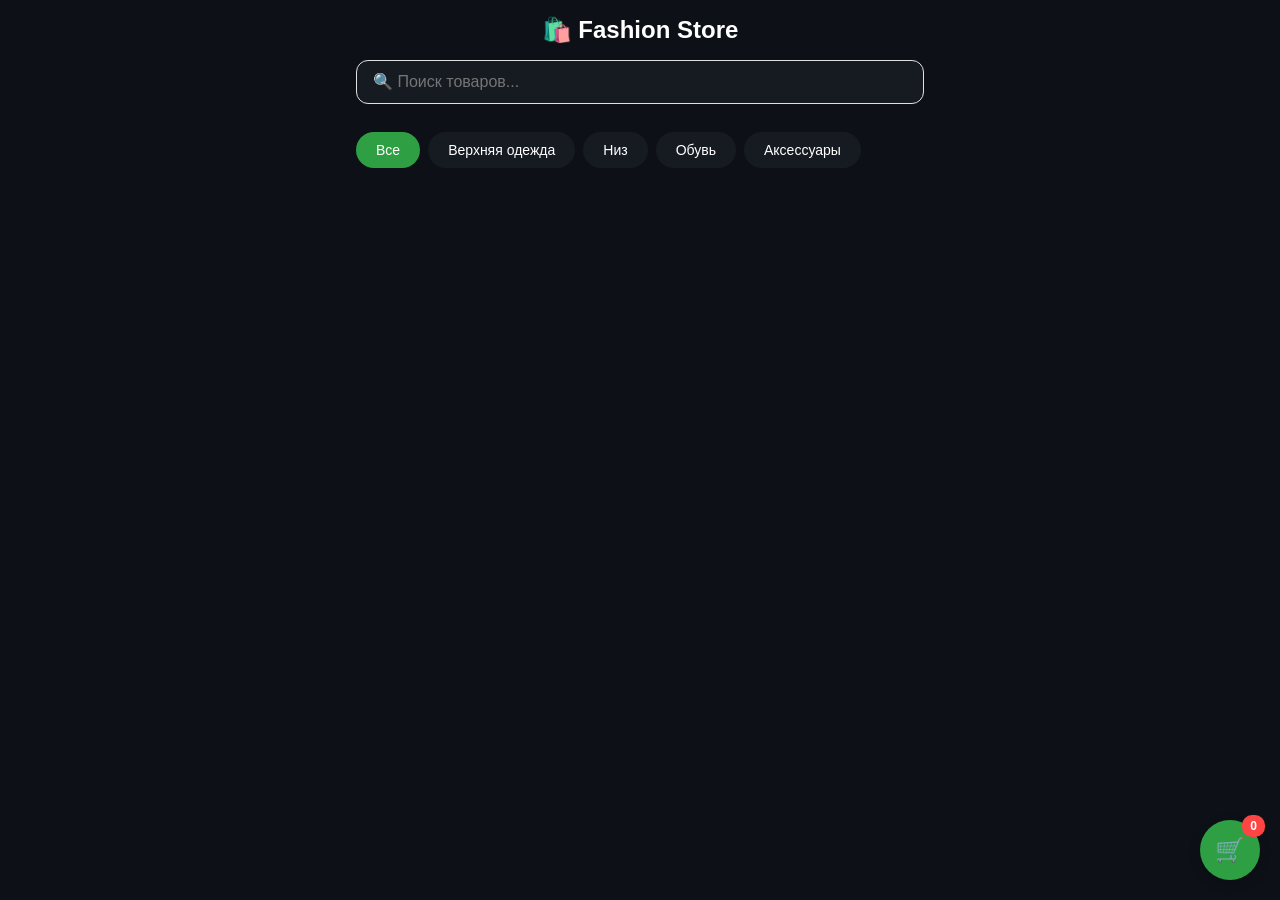
==== index.html @ 1e915738 "Add files via upload" ====
<!DOCTYPE html>
<html lang="ru">
<head>
    <meta charset="UTF-8">
    <meta name="viewport" content="width=device-width, initial-scale=1.0, maximum-scale=1.0, user-scalable=no">
    <title>Fashion Store</title>
    <script src="https://telegram.org/js/telegram-web-app.js"></script>
    <link rel="stylesheet" href="style.css?v=2">
</head>
<body>
    <div class="container">
        <!-- Шапка -->
        <header class="header">
            <h1>🛍️ Fashion Store</h1>
            <div class="search-box">
                <input type="text" id="searchInput" placeholder="🔍 Поиск товаров...">
            </div>
        </header>

        <!-- Категории -->
        <nav class="categories">
            <button class="category-btn active" data-category="all">Все</button>
            <button class="category-btn" data-category="tops">Верхняя одежда</button>
            <button class="category-btn" data-category="bottoms">Низ</button>
            <button class="category-btn" data-category="shoes">Обувь</button>
            <button class="category-btn" data-category="accessories">Аксессуары</button>
        </nav>

        <!-- Сетка товаров -->
        <main class="products-grid" id="productsGrid"></main>

        <!-- Корзина (плавающая кнопка) -->
        <div class="cart-float" id="cartFloat" onclick="showCart()">
            🛒 <span id="cartCount">0</span>
        </div>
    </div>

    <!-- Модальное окно товара -->
    <div class="modal" id="productModal">
        <div class="modal-content">
            <span class="close" onclick="closeModal()">&times;</span>
            <img src="" alt="" id="modalImage" class="modal-image">
            <h2 id="modalTitle"></h2>
            <p class="modal-price" id="modalPrice"></p>
            <p class="modal-description" id="modalDescription"></p>
            <div class="size-selector">
                <span>Размер:</span>
                <div class="sizes" id="sizeSelector"></div>
            </div>
            <button class="add-to-cart-btn" onclick="addToCart()">В корзину</button>
        </div>
    </div>

    <!-- Модальное окно корзины -->
    <div class="modal" id="cartModal">
        <div class="modal-content cart-content">
            <span class="close" onclick="closeCart()">&times;</span>
            <h2>🛒 Корзина</h2>
            <div id="cartItems"></div>
            <div class="cart-total">
                <strong>Итого: <span id="cartTotal">0</span> ₽</strong>
            </div>
            <button class="checkout-btn" onclick="checkout()">Оформить заказ</button>
        </div>
    </div>

    <script src="app.js"></script>
</body>
</html>
---- style.css ----
* {
    margin: 0;
    padding: 0;
    box-sizing: border-box;
}

:root {
    --tg-theme-bg-color: #0d1117;
    --tg-theme-text-color: #ffffff;
    --tg-theme-button-color: #2ea043;
    --tg-theme-button-text-color: #ffffff;
    --tg-theme-secondary-bg-color: #161b22;
}

body {
    font-family: -apple-system, BlinkMacSystemFont, 'Segoe UI', Roboto, Helvetica, Arial, sans-serif;
    background-color: var(--tg-theme-bg-color);
    color: var(--tg-theme-text-color);
    padding-bottom: 80px;
}

.container {
    max-width: 600px;
    margin: 0 auto;
    padding: 16px;
}

/* Шапка */
.header {
    text-align: center;
    margin-bottom: 20px;
}

.header h1 {
    font-size: 24px;
    margin-bottom: 16px;
    color: var(--tg-theme-text-color);
}

.search-box input {
    width: 100%;
    padding: 12px 16px;
    border: 1px solid #e0e0e0;
    border-radius: 12px;
    font-size: 16px;
    background-color: var(--tg-theme-secondary-bg-color);
    color: var(--tg-theme-text-color);
    outline: none;
}

.search-box input:focus {
    border-color: var(--tg-theme-button-color);
}

/* Категории */
.categories {
    display: flex;
    gap: 8px;
    overflow-x: auto;
    padding: 8px 0;
    margin-bottom: 20px;
    scrollbar-width: none;
}

.categories::-webkit-scrollbar {
    display: none;
}

.category-btn {
    padding: 10px 20px;
    border: none;
    border-radius: 20px;
    background-color: var(--tg-theme-secondary-bg-color);
    color: var(--tg-theme-text-color);
    font-size: 14px;
    white-space: nowrap;
    cursor: pointer;
    transition: all 0.3s;
}

.category-btn.active {
    background-color: var(--tg-theme-button-color);
    color: var(--tg-theme-button-text-color);
}

/* Сетка товаров */
.products-grid {
    display: grid;
    grid-template-columns: repeat(2, 1fr);
    gap: 12px;
}

.product-card {
    background-color: var(--tg-theme-secondary-bg-color);
    border-radius: 12px;
    overflow: hidden;
    cursor: pointer;
    transition: transform 0.2s;
}

.product-card:active {
    transform: scale(0.98);
}

.product-image {
    width: 100%;
    height: 180px;
    object-fit: cover;
    background-color: #e0e0e0;
}

.product-info {
    padding: 12px;
}

.product-title {
    font-size: 14px;
    font-weight: 600;
    margin-bottom: 8px;
    color: var(--tg-theme-text-color);
}

.product-price {
    font-size: 16px;
    font-weight: 700;
    color: var(--tg-theme-button-color);
}

/* Плавающая кнопка корзины */
.cart-float {
    position: fixed;
    bottom: 20px;
    right: 20px;
    background-color: var(--tg-theme-button-color);
    color: var(--tg-theme-button-text-color);
    width: 60px;
    height: 60px;
    border-radius: 50%;
    display: flex;
    align-items: center;
    justify-content: center;
    font-size: 24px;
    box-shadow: 0 4px 12px rgba(0, 0, 0, 0.2);
    cursor: pointer;
    z-index: 100;
}

.cart-float span {
    position: absolute;
    top: -5px;
    right: -5px;
    background-color: #ff4444;
    color: white;
    font-size: 12px;
    font-weight: bold;
    padding: 4px 8px;
    border-radius: 10px;
}

/* Модальные окна */
.modal {
    display: none;
    position: fixed;
    z-index: 1000;
    left: 0;
    top: 0;
    width: 100%;
    height: 100%;
    background-color: rgba(0, 0, 0, 0.5);
    overflow-y: auto;
}

.modal-content {
    background-color: var(--tg-theme-bg-color);
    margin: 20px auto;
    padding: 24px;
    border-radius: 16px;
    max-width: 500px;
    position: relative;
    animation: slideUp 0.3s ease;
}

@keyframes slideUp {
    from {
        transform: translateY(50px);
        opacity: 0;
    }
    to {
        transform: translateY(0);
        opacity: 1;
    }
}

.close {
    position: absolute;
    right: 20px;
    top: 16px;
    font-size: 28px;
    font-weight: bold;
    color: var(--tg-theme-text-color);
    cursor: pointer;
}

.modal-image {
    width: 100%;
    height: 300px;
    object-fit: cover;
    border-radius: 12px;
    margin-bottom: 16px;
    background-color: #e0e0e0;
}

.modal-content h2 {
    font-size: 20px;
    margin-bottom: 12px;
}

.modal-price {
    font-size: 24px;
    font-weight: 700;
    color: var(--tg-theme-button-color);
    margin-bottom: 16px;
}

.modal-description {
    font-size: 14px;
    color: var(--tg-theme-text-color);
    opacity: 0.8;
    margin-bottom: 20px;
    line-height: 1.5;
}

.size-selector {
    margin-bottom: 20px;
}

.size-selector span {
    display: block;
    font-size: 14px;
    margin-bottom: 8px;
}

.sizes {
    display: flex;
    gap: 8px;
    flex-wrap: wrap;
}

.size-btn {
    padding: 8px 16px;
    border: 1px solid #e0e0e0;
    border-radius: 8px;
    background-color: var(--tg-theme-secondary-bg-color);
    cursor: pointer;
    transition: all 0.2s;
}

.size-btn.selected {
    background-color: var(--tg-theme-button-color);
    color: var(--tg-theme-button-text-color);
    border-color: var(--tg-theme-button-color);
}

.add-to-cart-btn,
.checkout-btn {
    width: 100%;
    padding: 16px;
    border: none;
    border-radius: 12px;
    background-color: var(--tg-theme-button-color);
    color: var(--tg-theme-button-text-color);
    font-size: 16px;
    font-weight: 600;
    cursor: pointer;
    transition: opacity 0.2s;
}

.add-to-cart-btn:active,
.checkout-btn:active {
    opacity: 0.8;
}

/* Корзина */
.cart-content {
    max-height: 80vh;
    overflow-y: auto;
}

.cart-item {
    display: flex;
    gap: 12px;
    padding: 12px 0;
    border-bottom: 1px solid #e0e0e0;
}

.cart-item-image {
    width: 60px;
    height: 60px;
    object-fit: cover;
    border-radius: 8px;
    background-color: #e0e0e0;
}

.cart-item-info {
    flex: 1;
}

.cart-item-title {
    font-size: 14px;
    font-weight: 600;
    margin-bottom: 4px;
}

.cart-item-price {
    font-size: 14px;
    color: var(--tg-theme-button-color);
}

.cart-item-size {
    font-size: 12px;
    color: var(--tg-theme-text-color);
    opacity: 0.6;
}

.cart-item-remove {
    background: none;
    border: none;
    color: #ff4444;
    font-size: 20px;
    cursor: pointer;
    padding: 0 8px;
}

.cart-total {
    padding: 16px 0;
    font-size: 18px;
    text-align: center;
}

.empty-cart {
    text-align: center;
    padding: 40px 0;
    color: var(--tg-theme-text-color);
    opacity: 0.6;
}

/* Адаптив */
@media (max-width: 400px) {
    .products-grid {
        grid-template-columns: 1fr;
    }
    
    .product-image {
        height: 220px;
    }
}
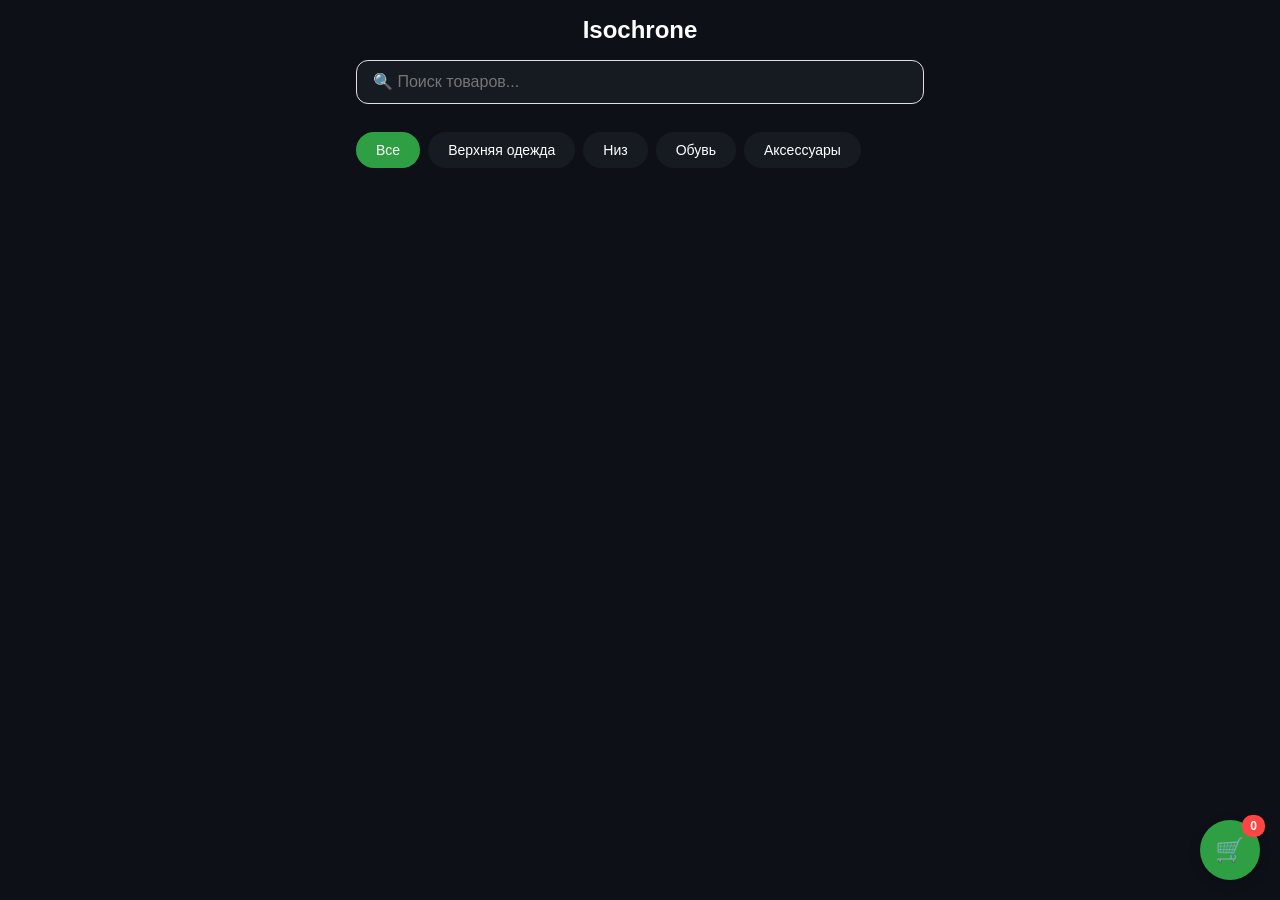
==== commit 7396ca37: "Update index.html" ====
--- a/index.html
+++ b/index.html
@@ -3,7 +3,7 @@
 <head>
     <meta charset="UTF-8">
     <meta name="viewport" content="width=device-width, initial-scale=1.0, maximum-scale=1.0, user-scalable=no">
-    <title>Fashion Store</title>
+    <title>Isochrone</title>
     <script src="https://telegram.org/js/telegram-web-app.js"></script>
     <link rel="stylesheet" href="style.css?v=2">
 </head>
@@ -11,7 +11,7 @@
     <div class="container">
         <!-- Шапка -->
         <header class="header">
-            <h1>🛍️ Fashion Store</h1>
+            <h1>Isochrone</h1>
             <div class="search-box">
                 <input type="text" id="searchInput" placeholder="🔍 Поиск товаров...">
             </div>
@@ -64,6 +64,6 @@
         </div>
     </div>
 
-    <script src="app.js"></script>
+    <script src="app.js?v=100"></script>
 </body>
 </html>
